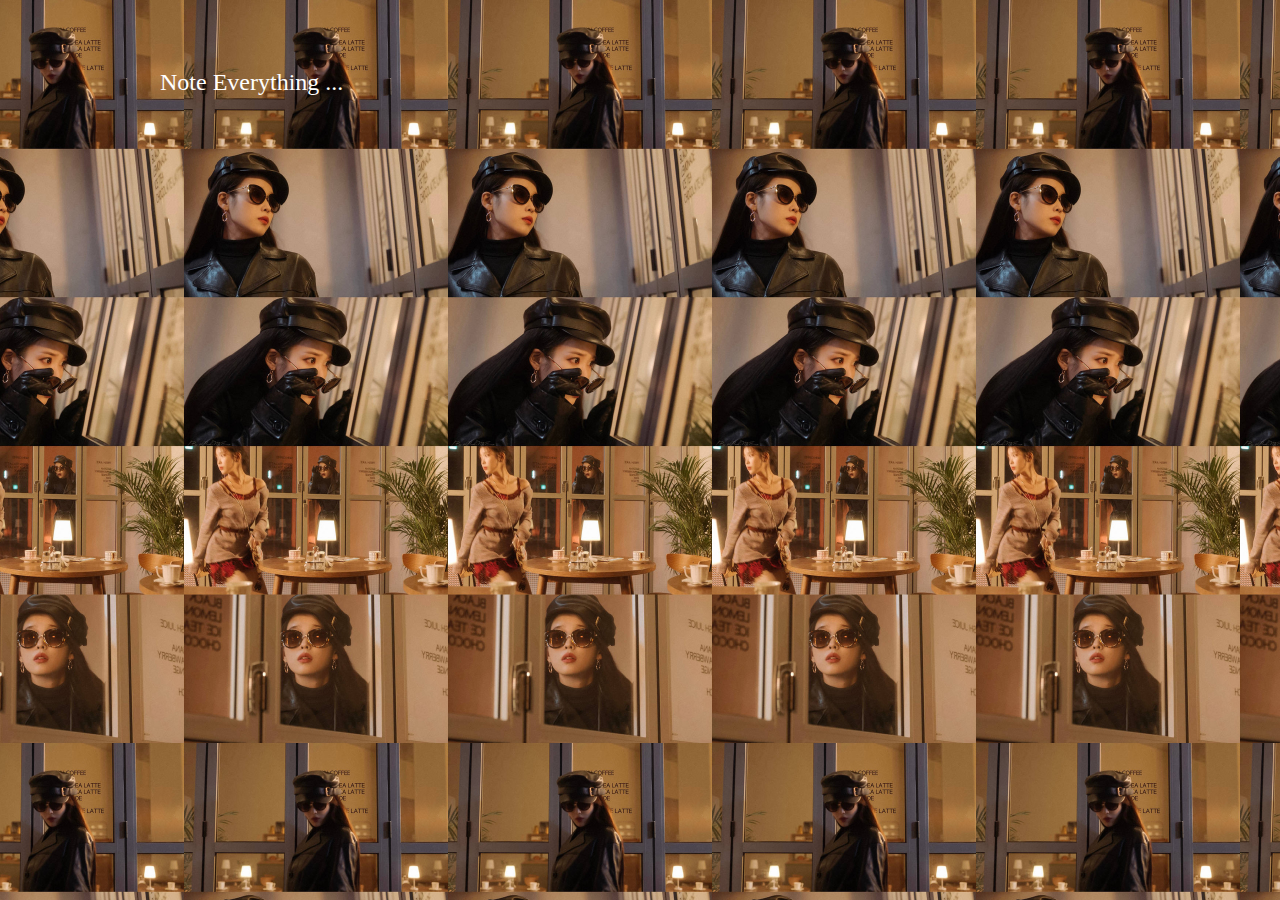
==== TextEditor/index.html @ 36b48b4c "添加文件" ====
<!doctype html>
<html lang="en">
<head>
    <meta charset="UTF-8">
    <meta name="viewport"
          content="width=device-width, user-scalable=no, initial-scale=1.0, maximum-scale=1.0, minimum-scale=1.0">
    <meta http-equiv="X-UA-Compatible" content="ie=edge">
    <title>Text Editor</title>
</head>
<body>
<script>
    'use strict';

    let flag = false;
    const imgUrl = "url(./IU.png)";
    const placeholder = 'Note Everything ...';
    const eventObj= {
        'beforeunload': beforeunload,
        'pagehide': beforeunload,
        'load': load,
        'pageshow': load,
        'drop': drop,
        'keydown': keydown
    };

    init();

    function init () {
        for (const evKey in eventObj) {
            window.addEventListener(evKey, eventObj[evKey]);
        }

        document.body.contentEditable = true;
        document.body.style.cssText =
            `font-size: 1.5rem;
             line-height: 1.5;
             width: 75%;
             margin: 0 auto;
             padding: 4rem;
             color: white;
             background: center / cover fixed no-repeat ${imgUrl}`;
    }

    function beforeunload () {
        !flag
            ? localStorage.setItem('content', document.body.innerHTML)
            : localStorage.setItem('content', '');
    }

    function load () {
        let content = localStorage.getItem('content');

        flag = true;

        if (!content) {
            document.body.innerHTML = placeholder;
            window.addEventListener('click', e => {
                e.target.innerHTML === placeholder && (e.target.innerHTML = '');
                flag = false;
            });
        } else {
            document.body.innerHTML = content;
            flag = false;
        }
    }

    function drop (e) {
        e.preventDefault();

        !localStorage.getItem('content').length
        && (document.body.innerHTML === placeholder)
        && (document.body.innerHTML = '');

        let file = new FileReader();
        file.readAsDataURL(e.dataTransfer.files[0]);

        file.onload = function () {
            let img = document.createElement('img');
            img.src = file.result;
            document.body.appendChild(img);
        };
    }

    function keydown (e) {
        if (e.key === "Tab") {
            fontColor(e, 1);
        } else if ((e.metaKey || e.ctrlKey) && (e.key === 'r')) {
            fontColor(e, 0, 'red');
        } else if ((e.metaKey || e.ctrlKey) && (e.key === 'b')) {
            fontColor(e, 0, 'white');
        } else {
            return true;
        }
    }

    function fontColor (e, offset, color) {
        e.preventDefault();
        let range = e.view.getSelection().getRangeAt(0);
        let div = document.createElement('div');

        div.style.cssText = 'vertical-align: text-top;display: inline-block;';

        if (color) {
            div.innerHTML = '&nbsp';
            div.style.color = color;
        } else {
            div.innerHTML = '&nbsp &nbsp &nbsp ';
        }

        e.view.getSelection().removeAllRanges();
        e.view.getSelection().addRange(range);

        range.insertNode(div);
        range.setStart(div, offset);
        range.setEnd(div, 1);
    }
</script>
</body>
</html>
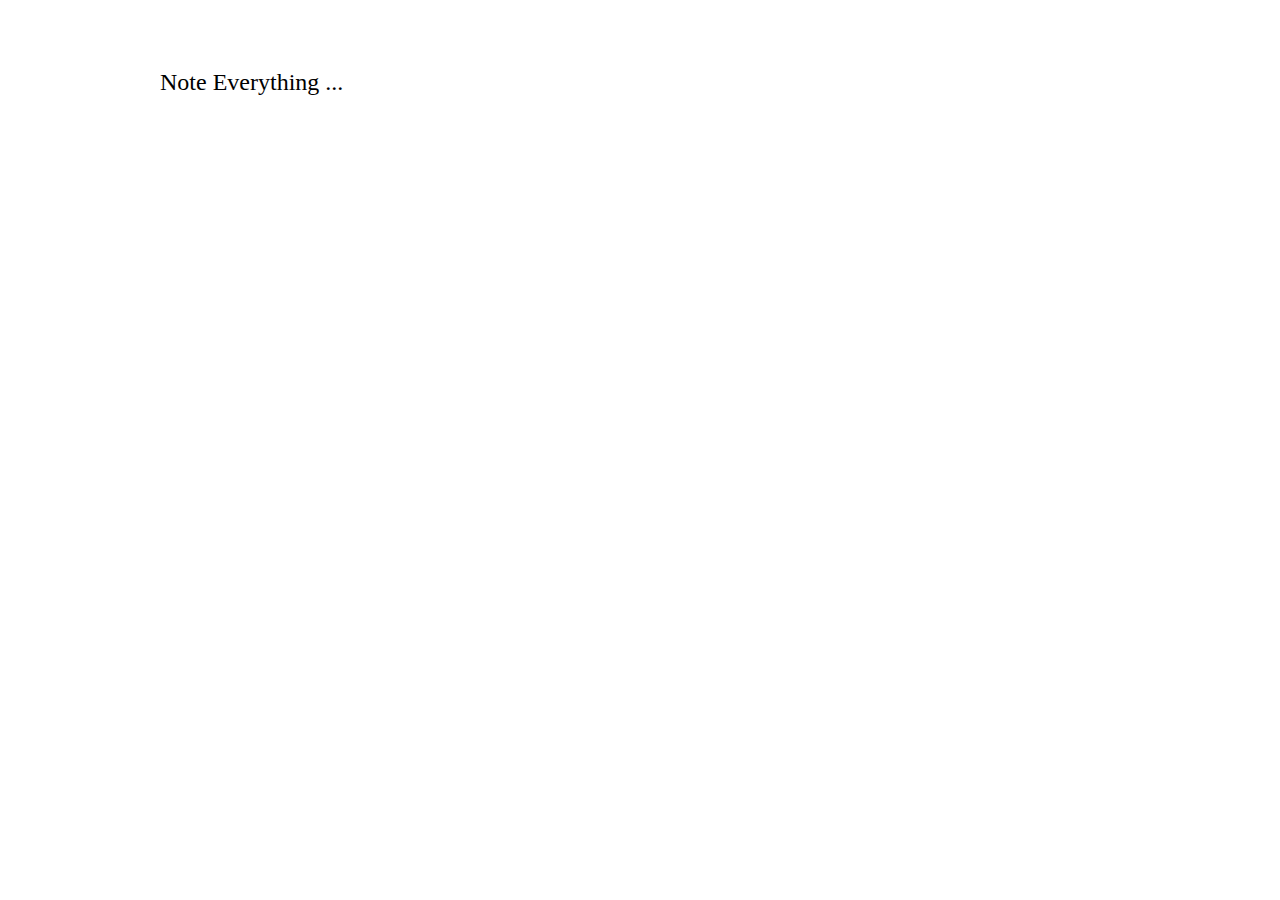
==== commit 3d1d3ce4: "修改目录结构" ====
--- a/TextEditor/index.html
+++ b/TextEditor/index.html
@@ -8,112 +8,6 @@
     <title>Text Editor</title>
 </head>
 <body>
-<script>
-    'use strict';
-
-    let flag = false;
-    const imgUrl = "url(./IU.png)";
-    const placeholder = 'Note Everything ...';
-    const eventObj= {
-        'beforeunload': beforeunload,
-        'pagehide': beforeunload,
-        'load': load,
-        'pageshow': load,
-        'drop': drop,
-        'keydown': keydown
-    };
-
-    init();
-
-    function init () {
-        for (const evKey in eventObj) {
-            window.addEventListener(evKey, eventObj[evKey]);
-        }
-
-        document.body.contentEditable = true;
-        document.body.style.cssText =
-            `font-size: 1.5rem;
-             line-height: 1.5;
-             width: 75%;
-             margin: 0 auto;
-             padding: 4rem;
-             color: white;
-             background: center / cover fixed no-repeat ${imgUrl}`;
-    }
-
-    function beforeunload () {
-        !flag
-            ? localStorage.setItem('content', document.body.innerHTML)
-            : localStorage.setItem('content', '');
-    }
-
-    function load () {
-        let content = localStorage.getItem('content');
-
-        flag = true;
-
-        if (!content) {
-            document.body.innerHTML = placeholder;
-            window.addEventListener('click', e => {
-                e.target.innerHTML === placeholder && (e.target.innerHTML = '');
-                flag = false;
-            });
-        } else {
-            document.body.innerHTML = content;
-            flag = false;
-        }
-    }
-
-    function drop (e) {
-        e.preventDefault();
-
-        !localStorage.getItem('content').length
-        && (document.body.innerHTML === placeholder)
-        && (document.body.innerHTML = '');
-
-        let file = new FileReader();
-        file.readAsDataURL(e.dataTransfer.files[0]);
-
-        file.onload = function () {
-            let img = document.createElement('img');
-            img.src = file.result;
-            document.body.appendChild(img);
-        };
-    }
-
-    function keydown (e) {
-        if (e.key === "Tab") {
-            fontColor(e, 1);
-        } else if ((e.metaKey || e.ctrlKey) && (e.key === 'r')) {
-            fontColor(e, 0, 'red');
-        } else if ((e.metaKey || e.ctrlKey) && (e.key === 'b')) {
-            fontColor(e, 0, 'white');
-        } else {
-            return true;
-        }
-    }
-
-    function fontColor (e, offset, color) {
-        e.preventDefault();
-        let range = e.view.getSelection().getRangeAt(0);
-        let div = document.createElement('div');
-
-        div.style.cssText = 'vertical-align: text-top;display: inline-block;';
-
-        if (color) {
-            div.innerHTML = '&nbsp';
-            div.style.color = color;
-        } else {
-            div.innerHTML = '&nbsp &nbsp &nbsp ';
-        }
-
-        e.view.getSelection().removeAllRanges();
-        e.view.getSelection().addRange(range);
-
-        range.insertNode(div);
-        range.setStart(div, offset);
-        range.setEnd(div, 1);
-    }
-</script>
+<script src="index.js"></script>
 </body>
 </html>
